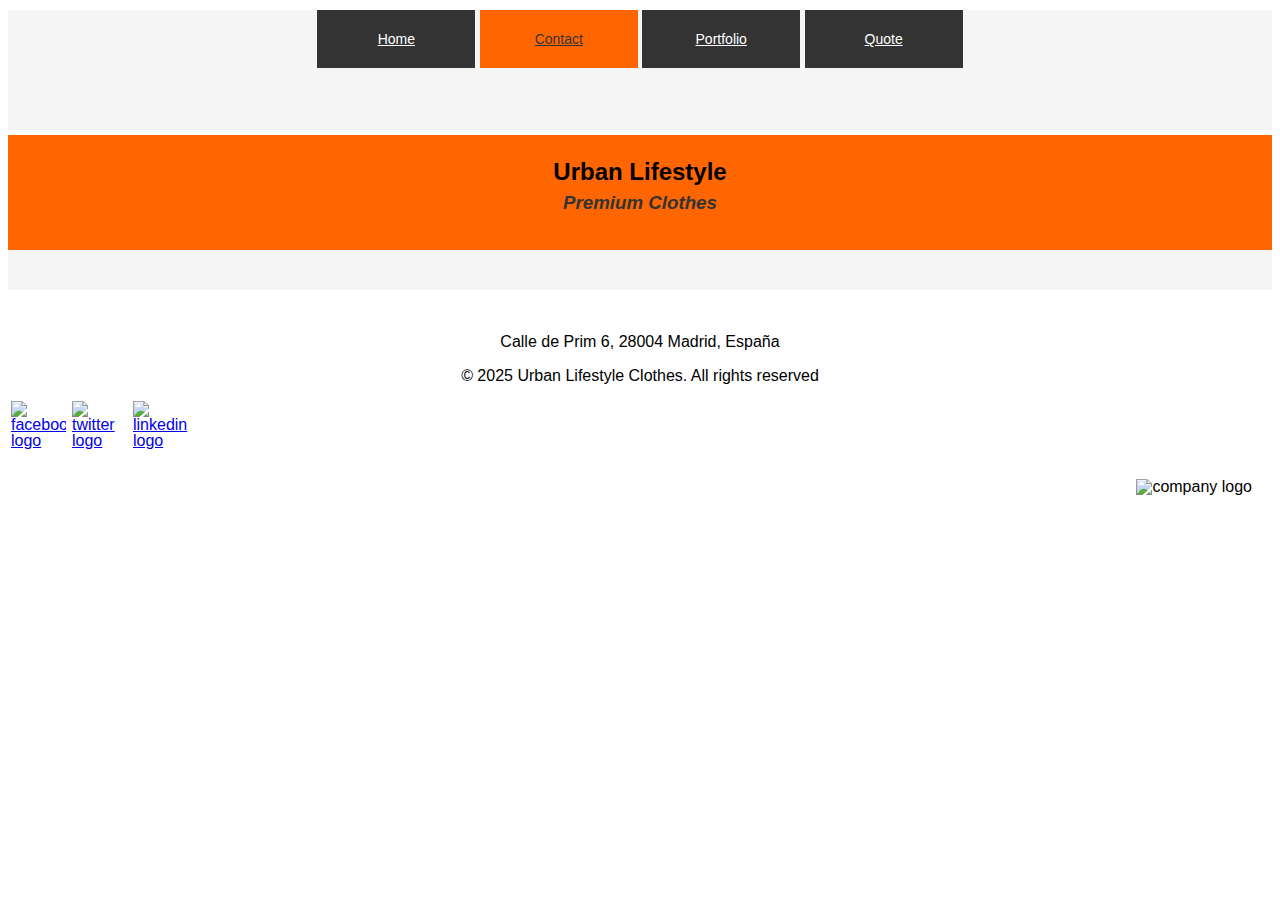
==== HTML/contact.html @ 16f0b2b3 "edit address" ====
<!DOCTYPE html>
<html lang="en">
  <head>
    <meta charset="UTF-8" />
    <meta name="viewport" content="width=device-width" , initial-scale="1.0" />
    <link rel="stylesheet" href="../CSS/styles.css" />
    <title>Urban Lifestyle</title>
  </head>
  <body>
    <! -- Header -->
    <header>
      <! -- Navigation Menu -->
      <div class="navigation">
        <a href="/MasterD-Website-Project-1/index.html">Home</a>
        <a class="active" href="/MasterD-Website-Project-1/HTML/contact.html"
          >Contact</a
        >
        <a href="/MasterD-Website-Project-1/HTML/portfolio.html">Portfolio</a>
        <a href="/MasterD-Website-Project-1/HTML/quote.html">Quote</a>
      </div>
    </header>

    <! -- Contact Page -->
    <main class="main">
      <div class="mainheader">
        <h1>Urban Lifestyle</h1>
        <h3><em>Premium Clothes</em></h3>
      </div>
      <! -- Map -->
    </main>
    <! -- Footer -->
      <div class="footer">
      <! -- Adress and legal notice -->
      <p>Calle de Prim 6, 28004 Madrid, España</p>
      <p>&#169; 2025 Urban Lifestyle Clothes. All rights reserved</p>
      </div>
       <! -- Social Networks -->
      <div class="social">
        <a href="https://www.facebook.com">
        <img src="/MasterD-Website-Project-1/Images/facebook_logo.png" alt="facebook logo" />
      </a>
      <a href="https://www.x.com">
        <img src="/MasterD-Website-Project-1/Images/twitter_logo.png" alt="twitter logo" />
      </a>
      <a href="https://www.linkedin.com">
        <img src="/MasterD-Website-Project-1/Images/linkedin_logo.png" alt="linkedin logo" />
      </a>
      </div>
      <! -- Logo -->
      <div class="footerlogo">
      <a href="/MasterD-Website-Project-1/index.html"></a>
      <img src="/MasterD-Website-Project-1/Images/urban_lifestyle_logo.png" alt="company logo" />
      </a>
      </div>
    </footer>
  </body>
</html>
---- CSS/styles.css ----
body {
  font-family: sans-serif;
  line-height: 1;
  color: Black;
}

/* Header CSS */
header {
  background: #F5F5F5;
  color: white;
  margin-bottom:5px;
  margin-top:10px;
  text-align: center;
  height: 120px
}

/* Navigation Menu CSS */

  .navigation a {
    color: white;
    padding: 4px;
    font-size: 14px;
    text-align: center;
    display: inline-flex;
    justify-content: center;
    align-items: center;
    width: 150px;
    height: 50px;
    background-color: #333333;
  }

  /* Hover effect*/
.navigation a:hover {
  background-color: #FF6600;
  color: #333333;
}
/* highlights which page the user is on in the navigation bar */
.navigation a.active {
  background-color: #FF6600;
  color: #333333;
}

/* Index main content CSS */
.main {
    background-color:#F5F5F5;
    text-align: center;
    padding-bottom:10px;
}

.mainheader {
    text-align: center;
    line-height: 0.5;
    background-color: #FF6600;
    color: #333333;
    width: auto;
    height: 100px;
    margin-bottom: 30px;
    padding-top:15px;
}

h1 {
  color: black;
  display: block;
  width: 100%;
  text-align: center;
  margin-top: 60x;
  margin-bottom: 20px;
  font-size: 24px;
  font-weight: bold;
  padding: auto;
}

p {
  font-family: sans-serif;
  text-align: center;
  margin: 0 auto;
  padding: 0;
  padding-bottom: 10px;
  line-height: 1.5;
  max-width: 900px;
}
.categorypicture {
    display:flex;
    flex-wrap: nowrap;
    justify-content: center;
    align-items: center;
}

.categorypicture img {
  width: auto;
  height: 450px;
  max-height: 100%;
  max-width: 100%;
  object-fit:fill;
  overflow: hidden;
  margin: 20px;
}


/* button css */
button {
  padding: 10px 15px;
  background-color: #FF6600;
  color: #333333;
  border: none;
  cursor: pointer;
  font-weight: bold;
  font-size: 16px;
  outline: none;
  }


.button button {
  text-decoration: none;
  background-color:#FF6600;
  background:#FF6600;
  color: black;
  text-align: center;
  font-size: 16px;
  display: inline-block;
  justify-content: center;
  border: none;
  cursor: pointer;
  box-sizing: border-box;
  margin: 0;
  padding: 20px 40px;
  width: auto;
  height: auto;
}


/*portfolio gallery css*/

.clothes {

  flex-wrap: wrap;
  display: flex;
  justify-content: center;
  gap: 10px;
}

.pants {
  display: flex;
  flex-direction: column;
  align-items: center;
  text-align: center;
  height: auto;
  width: auto;
}

.pants img {
  max-width: 500px;
  max-height: 300px;
  width: auto;
  height: auto;
  object-fit: cover;
  margin-bottom: 10px;
}

.tshirts {
display: flex;
flex-direction: column;
align-items: center;
text-align: center;
height: auto;
width: auto;
}
.tshirts img {
max-width: 500px;
max-height: 300px;
width: auto;
height: auto;
object-fit: cover;
margin-bottom: 10px;
}
.shoes {
  display: flex;
  flex-direction: column;
  align-items: center;
  text-align: center;
  height: auto;
  width: auto;
}

.shoes img {
max-width: 500px;
max-height: 300px;
width: auto;
height: auto;
object-fit: cover;
margin-bottom: 10px;
}

.description {
  display: block;
  width: 100%;
  margin-top: 10px;
  color: black;
  margin-bottom: 20px;
}

/* footer CSS*/
.footer {
    margin-top: 40px;
    text-align: center;
    

}

form {
width: auto;
max-width: 200px;
margin: 0 auto;
}

label {
display: block;
margin-bottom: 5px;
}

input, textarea {
  width: 100%;
  padding: 8px;
  margin-bottom: 15px;
  box-sizing: border-box;
}

.social {
  display:flex;
  flex-wrap: wrap;
  Justify-content: left;
  align-items: left;
}

.social img {
  width: 55px;
  height: 55px;
  max-width:100%;
  max-height:100%;
  display: block;
  margin: 3px;

}

.footerlogo {
    float: right;
    margin: 20px;
    height: 20px;
}
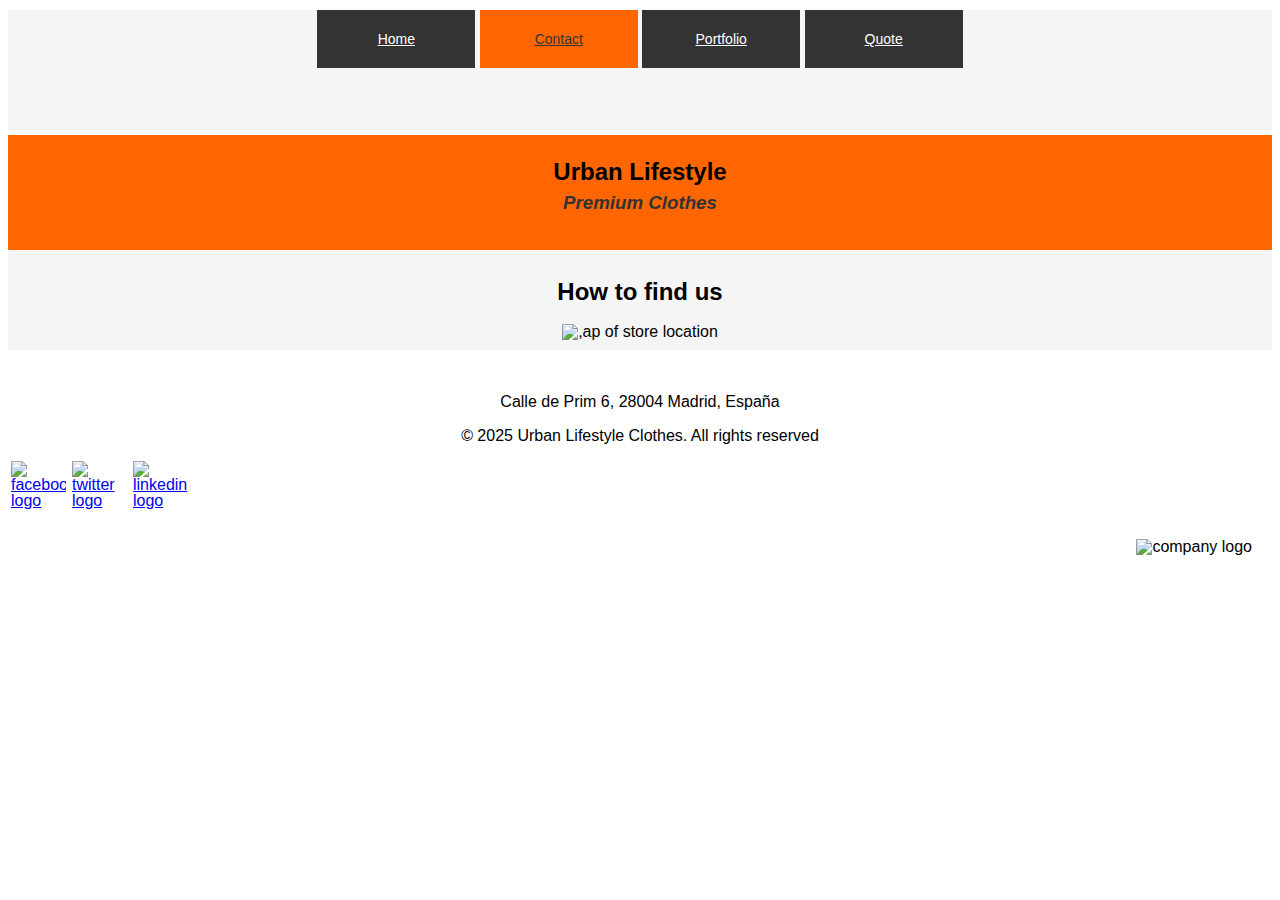
==== commit f56cba06: "add map contact" ====
--- a/HTML/contact.html
+++ b/HTML/contact.html
@@ -27,6 +27,10 @@
         <h3><em>Premium Clothes</em></h3>
       </div>
       <! -- Map -->
+      <h1>How to find us</h1>
+        <div class="map">
+            <img src="/MasterD-Website-Project-1/Images/contact_urban.jpg" alt=",ap of store location">
+        </div>
     </main>
     <! -- Footer -->
       <div class="footer">
--- a/CSS/styles.css
+++ b/CSS/styles.css
@@ -225,6 +225,14 @@
   box-sizing: border-box;
 }
 
+map {
+  display: flex;
+  justify-content: center;
+  align-items: center;
+  width: 600px;
+  height: 600px;
+}
+
 .social {
   display:flex;
   flex-wrap: wrap;
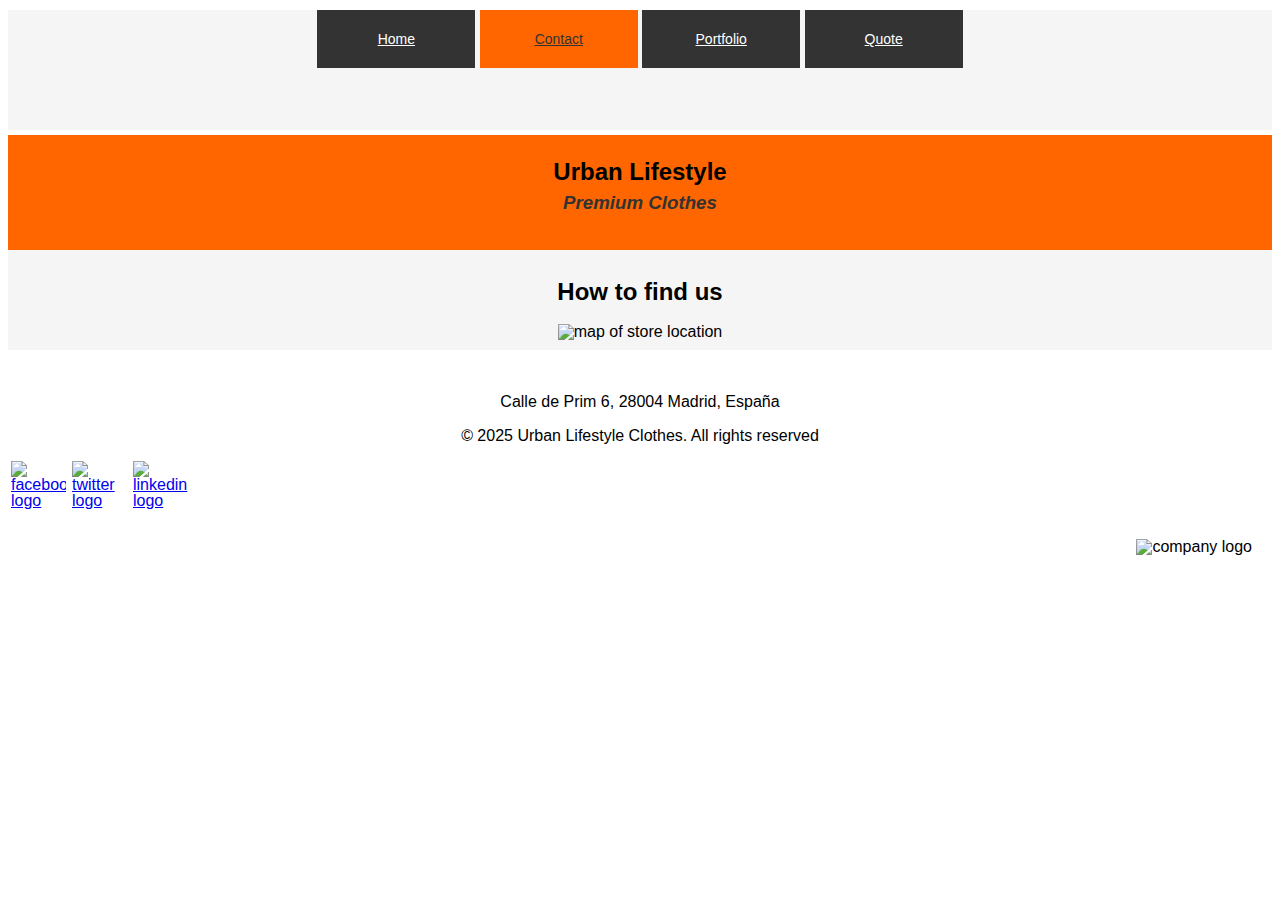
==== commit aaa55690: "correct photo map" ====
--- a/HTML/contact.html
+++ b/HTML/contact.html
@@ -29,7 +29,7 @@
       <! -- Map -->
       <h1>How to find us</h1>
         <div class="map">
-            <img src="/MasterD-Website-Project-1/Images/contact_urban.jpg" alt=",ap of store location">
+            <img src="/MasterD-Website-Project-1/Images/map1.jpg" alt="map of store location">
         </div>
     </main>
     <! -- Footer -->
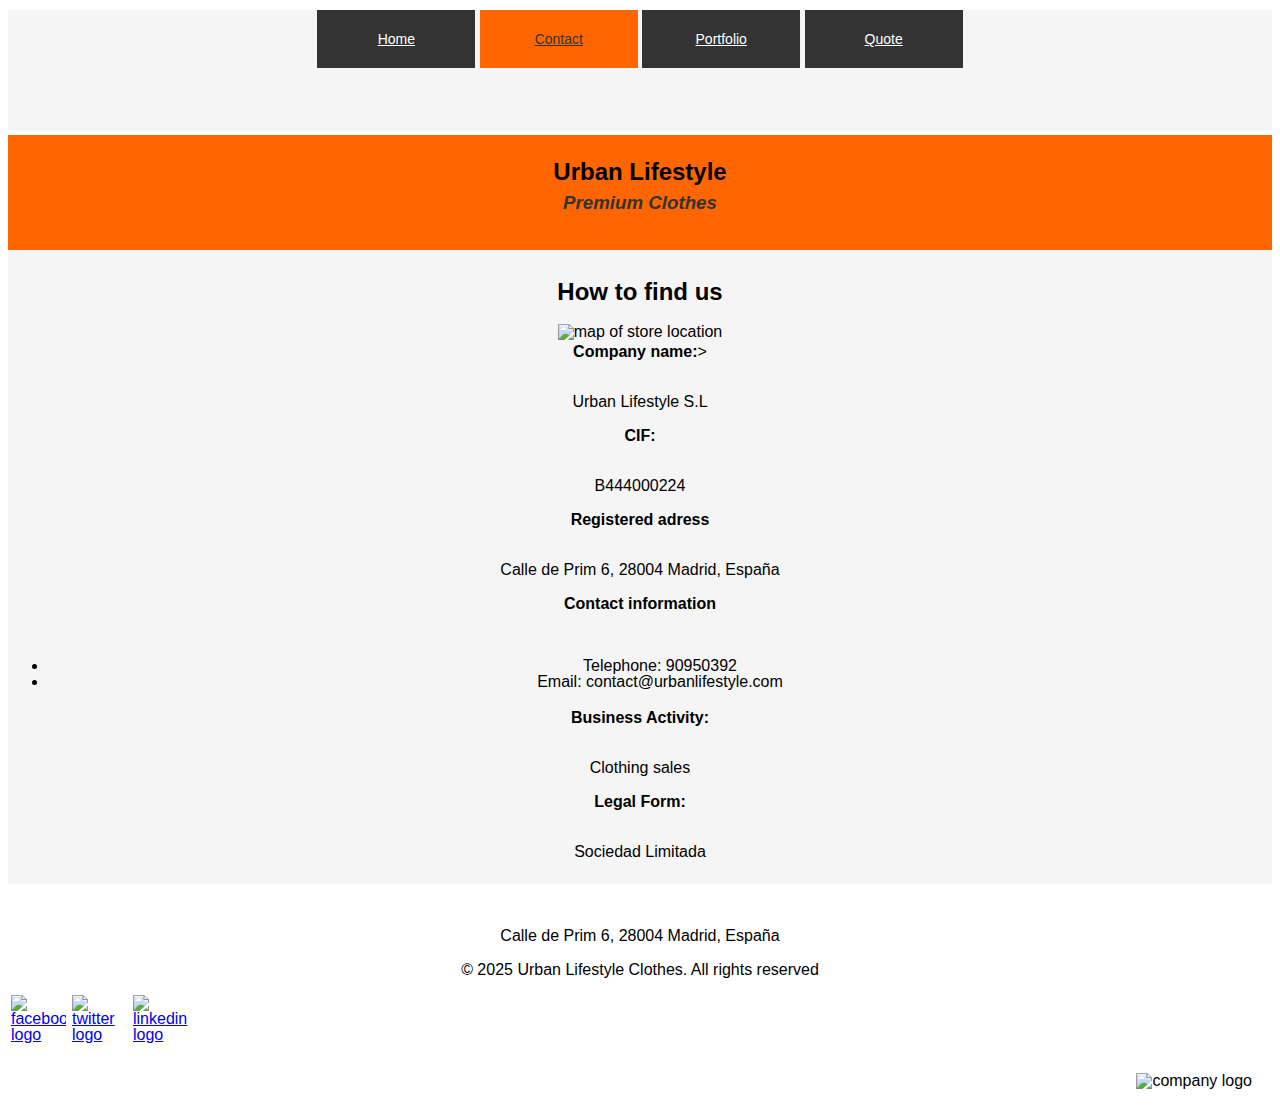
==== commit 6027f0dd: "details contact" ====
--- a/HTML/contact.html
+++ b/HTML/contact.html
@@ -31,6 +31,21 @@
         <div class="map">
             <img src="/MasterD-Website-Project-1/Images/map1.jpg" alt="map of store location">
         </div>
+        <p><b>Company name:</b>></p><br>
+        <p>Urban Lifestyle S.L</p>
+        <p><b>CIF:</b></p><br>
+        <p>B444000224</p>
+        <p><b>Registered adress</b></p><br>
+        <p>Calle de Prim 6, 28004 Madrid, España</p>
+        <p><b>Contact information</b></p><br>
+        <ul>
+          <li>Telephone: 90950392</li>
+          <li>Email: contact@urbanlifestyle.com</li>
+        </ul>
+        <p><b>Business Activity:</b></p><br>
+        <p>Clothing sales</p>
+        <p><b>Legal Form:</b></p><br>
+        <p>Sociedad Limitada</p>
     </main>
     <! -- Footer -->
       <div class="footer">
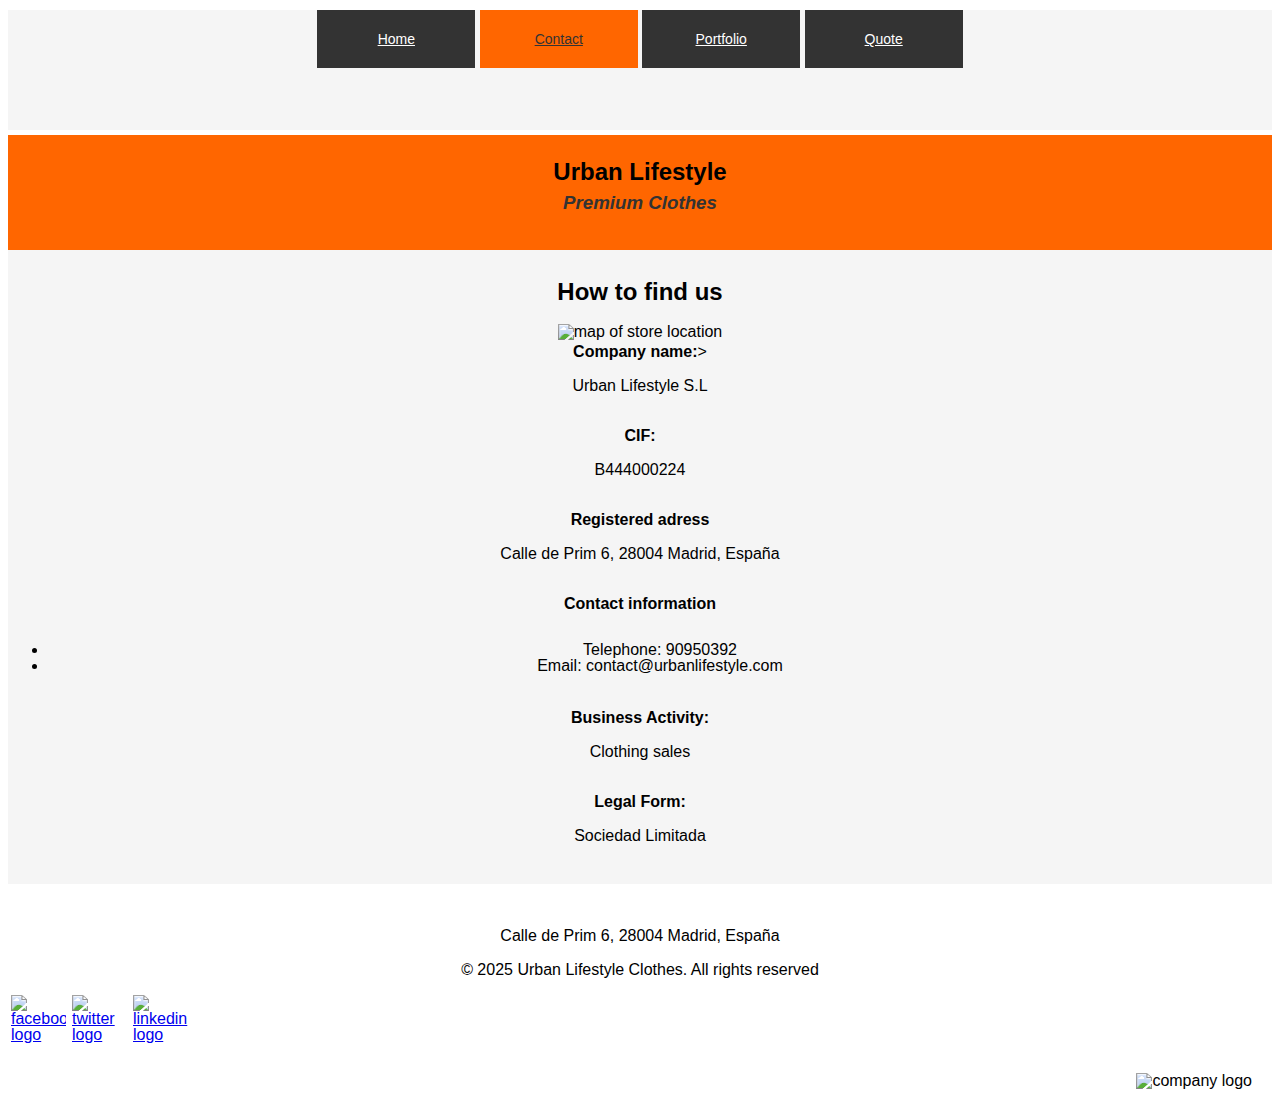
==== commit 16cf71f6: "contact info edit" ====
--- a/HTML/contact.html
+++ b/HTML/contact.html
@@ -29,23 +29,23 @@
       <! -- Map -->
       <h1>How to find us</h1>
         <div class="map">
-            <img src="/MasterD-Website-Project-1/Images/map1.jpg" alt="map of store location">
+            <img src="/MasterD-Website-Project-1/Images/map1.png" alt="map of store location">
         </div>
-        <p><b>Company name:</b>></p><br>
-        <p>Urban Lifestyle S.L</p>
-        <p><b>CIF:</b></p><br>
-        <p>B444000224</p>
-        <p><b>Registered adress</b></p><br>
-        <p>Calle de Prim 6, 28004 Madrid, España</p>
-        <p><b>Contact information</b></p><br>
+        <p><b>Company name:</b>></p>
+        <p>Urban Lifestyle S.L</p><br>
+        <p><b>CIF:</b></p>
+        <p>B444000224</p><br>
+        <p><b>Registered adress</b></p>
+        <p>Calle de Prim 6, 28004 Madrid, España</p><br>
+        <p><b>Contact information</b></p>
         <ul>
           <li>Telephone: 90950392</li>
           <li>Email: contact@urbanlifestyle.com</li>
-        </ul>
-        <p><b>Business Activity:</b></p><br>
-        <p>Clothing sales</p>
-        <p><b>Legal Form:</b></p><br>
-        <p>Sociedad Limitada</p>
+        </ul><br>
+        <p><b>Business Activity:</b></p>
+        <p>Clothing sales</p><br>
+        <p><b>Legal Form:</b></p>
+        <p>Sociedad Limitada</p><br>
     </main>
     <! -- Footer -->
       <div class="footer">
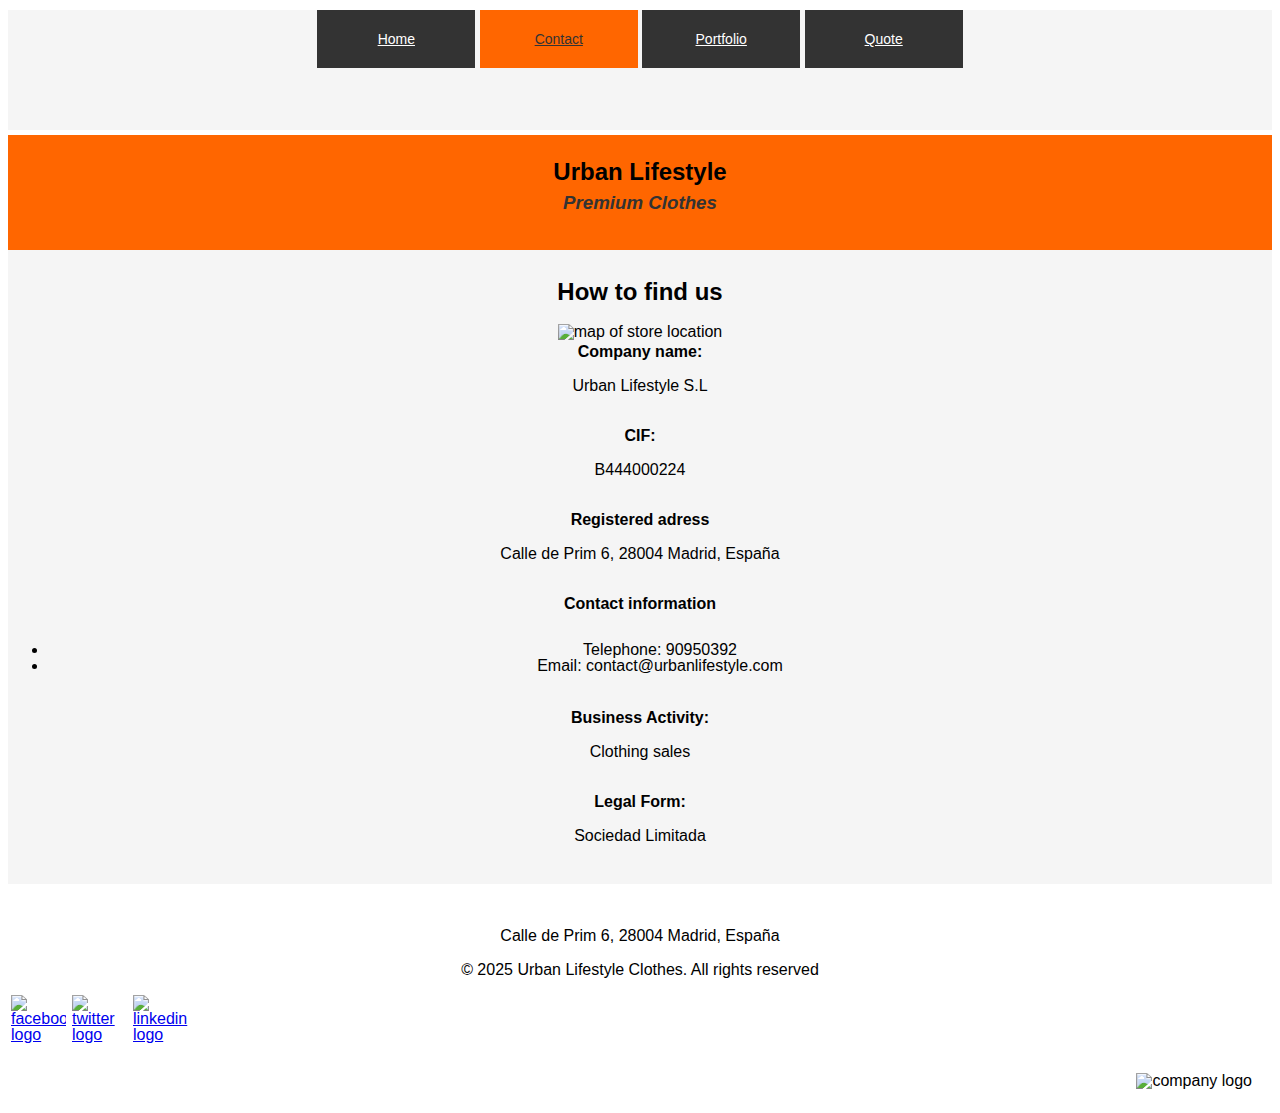
==== commit ec1ec0af: "edits contact" ====
--- a/HTML/contact.html
+++ b/HTML/contact.html
@@ -31,7 +31,7 @@
         <div class="map">
             <img src="/MasterD-Website-Project-1/Images/map1.png" alt="map of store location">
         </div>
-        <p><b>Company name:</b>></p>
+        <p><b>Company name:</b></p>
         <p>Urban Lifestyle S.L</p><br>
         <p><b>CIF:</b></p>
         <p>B444000224</p><br>
--- a/CSS/styles.css
+++ b/CSS/styles.css
@@ -231,6 +231,13 @@
   align-items: center;
   width: 600px;
   height: 600px;
+  
+}
+
+map img {
+  width: 100%;
+  height: 100%;
+  object-fit: cover;
 }
 
 .social {
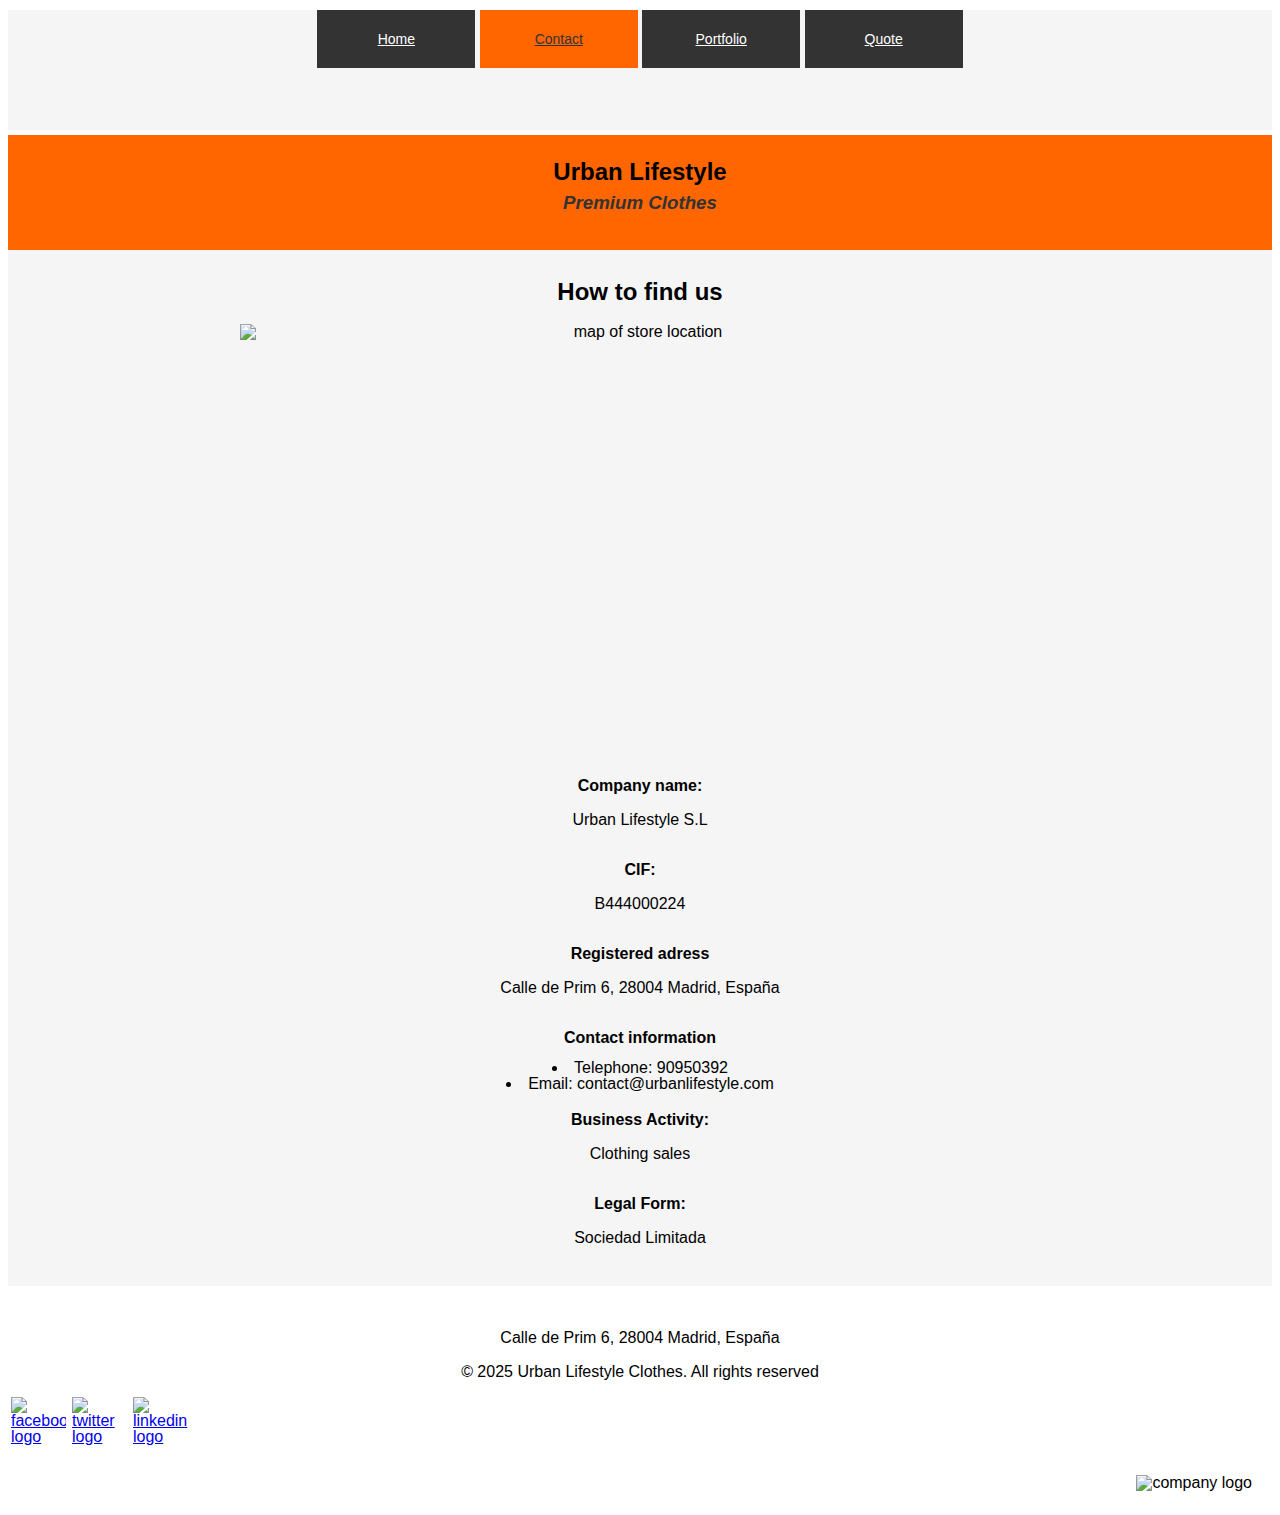
==== commit 2815f393: "contact validation" ====
--- a/HTML/contact.html
+++ b/HTML/contact.html
@@ -1,13 +1,13 @@
 <!DOCTYPE html>
 <html lang="en">
   <head>
-    <meta charset="UTF-8" />
-    <meta name="viewport" content="width=device-width" , initial-scale="1.0" />
-    <link rel="stylesheet" href="../CSS/styles.css" />
+    <meta charset="UTF-8">
+    <meta name="viewport" content="width=device-width, initial-scale=1.0">
+    <link rel="stylesheet" href="../CSS/styles.css">
     <title>Urban Lifestyle</title>
   </head>
   <body>
-    <! -- Header -->
+    <!--Header-->
     <header>
       <! -- Navigation Menu -->
       <div class="navigation">
@@ -20,17 +20,18 @@
       </div>
     </header>
 
-    <! -- Contact Page -->
+    <!--Contact Page-->
     <main class="main">
       <div class="mainheader">
         <h1>Urban Lifestyle</h1>
         <h3><em>Premium Clothes</em></h3>
       </div>
-      <! -- Map -->
+      <!--Map-->
       <h1>How to find us</h1>
         <div class="map">
             <img src="/MasterD-Website-Project-1/Images/map1.png" alt="map of store location">
         </div>
+        <!--Company Details-->
         <p><b>Company name:</b></p>
         <p>Urban Lifestyle S.L</p><br>
         <p><b>CIF:</b></p>
@@ -47,30 +48,28 @@
         <p><b>Legal Form:</b></p>
         <p>Sociedad Limitada</p><br>
     </main>
-    <! -- Footer -->
+    <!--Footer-->
       <div class="footer">
-      <! -- Adress and legal notice -->
+      <!--Adress and legal notice-->
       <p>Calle de Prim 6, 28004 Madrid, España</p>
       <p>&#169; 2025 Urban Lifestyle Clothes. All rights reserved</p>
       </div>
-       <! -- Social Networks -->
+       <!--Social Networks-->
       <div class="social">
         <a href="https://www.facebook.com">
-        <img src="/MasterD-Website-Project-1/Images/facebook_logo.png" alt="facebook logo" />
+        <img src="/MasterD-Website-Project-1/Images/facebook_logo.png" alt="facebook logo">
       </a>
       <a href="https://www.x.com">
-        <img src="/MasterD-Website-Project-1/Images/twitter_logo.png" alt="twitter logo" />
+        <img src="/MasterD-Website-Project-1/Images/twitter_logo.png" alt="twitter logo">
       </a>
       <a href="https://www.linkedin.com">
-        <img src="/MasterD-Website-Project-1/Images/linkedin_logo.png" alt="linkedin logo" />
+        <img src="/MasterD-Website-Project-1/Images/linkedin_logo.png" alt="linkedin logo">
       </a>
       </div>
-      <! -- Logo -->
+      <!--Logo-->
       <div class="footerlogo">
       <a href="/MasterD-Website-Project-1/index.html"></a>
-      <img src="/MasterD-Website-Project-1/Images/urban_lifestyle_logo.png" alt="company logo" />
-      </a>
+      <img src="/MasterD-Website-Project-1/Images/urban_lifestyle_logo.png" alt="company logo">
       </div>
-    </footer>
   </body>
 </html>
--- a/CSS/styles.css
+++ b/CSS/styles.css
@@ -79,6 +79,12 @@
   line-height: 1.5;
   max-width: 900px;
 }
+
+ul {
+  list-style-position: inside;
+  margin: 0;
+  padding: 0 20px;
+}
 .categorypicture {
     display:flex;
     flex-wrap: nowrap;
@@ -199,13 +205,7 @@
   margin-bottom: 20px;
 }
 
-/* footer CSS*/
-.footer {
-    margin-top: 40px;
-    text-align: center;
-    
-
-}
+
 
 form {
 width: auto;
@@ -225,19 +225,27 @@
   box-sizing: border-box;
 }
 
-map {
+/* map contact page */
+.map {
   display: flex;
   justify-content: center;
   align-items: center;
-  width: 600px;
-  height: 600px;
+  width: 800px;
+  height: 450px;
+  margin: 0 auto;
   
 }
 
-map img {
+.map img {
   width: 100%;
   height: 100%;
   object-fit: cover;
+}
+
+/* footer CSS*/
+.footer {
+  margin-top: 40px;
+  text-align: center;
 }
 
 .social {
